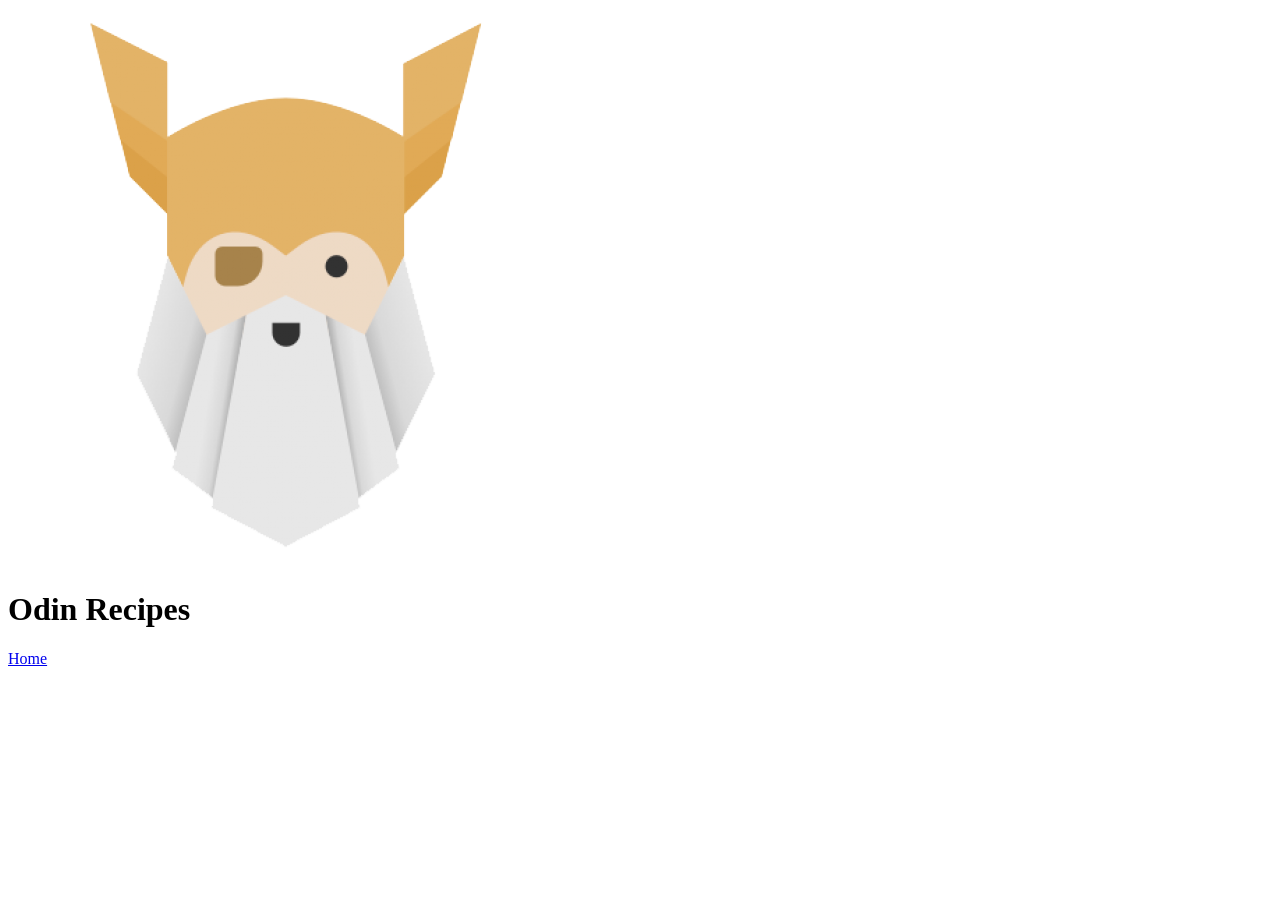
==== about.html @ fd5c009c "Add about.html, initial setup" ====
<!DOCTYPE html>
<html lang="en">
<head>
    <meta charset="UTF-8">
    <meta name="viewport" content="width=device-width, initial-scale=1.0">
    <title>TOP Project - Recipes</title>
    <link rel="stylesheet" href="style.css">
</head>
<body>
    <div class="header">
        <img class="logo" src="/pictures/logo.png" alt="TOP logo">
        <h1>Odin Recipes</h1>        
        <a href="about.html">Home</a>
    </div>
    
</body>
</html>
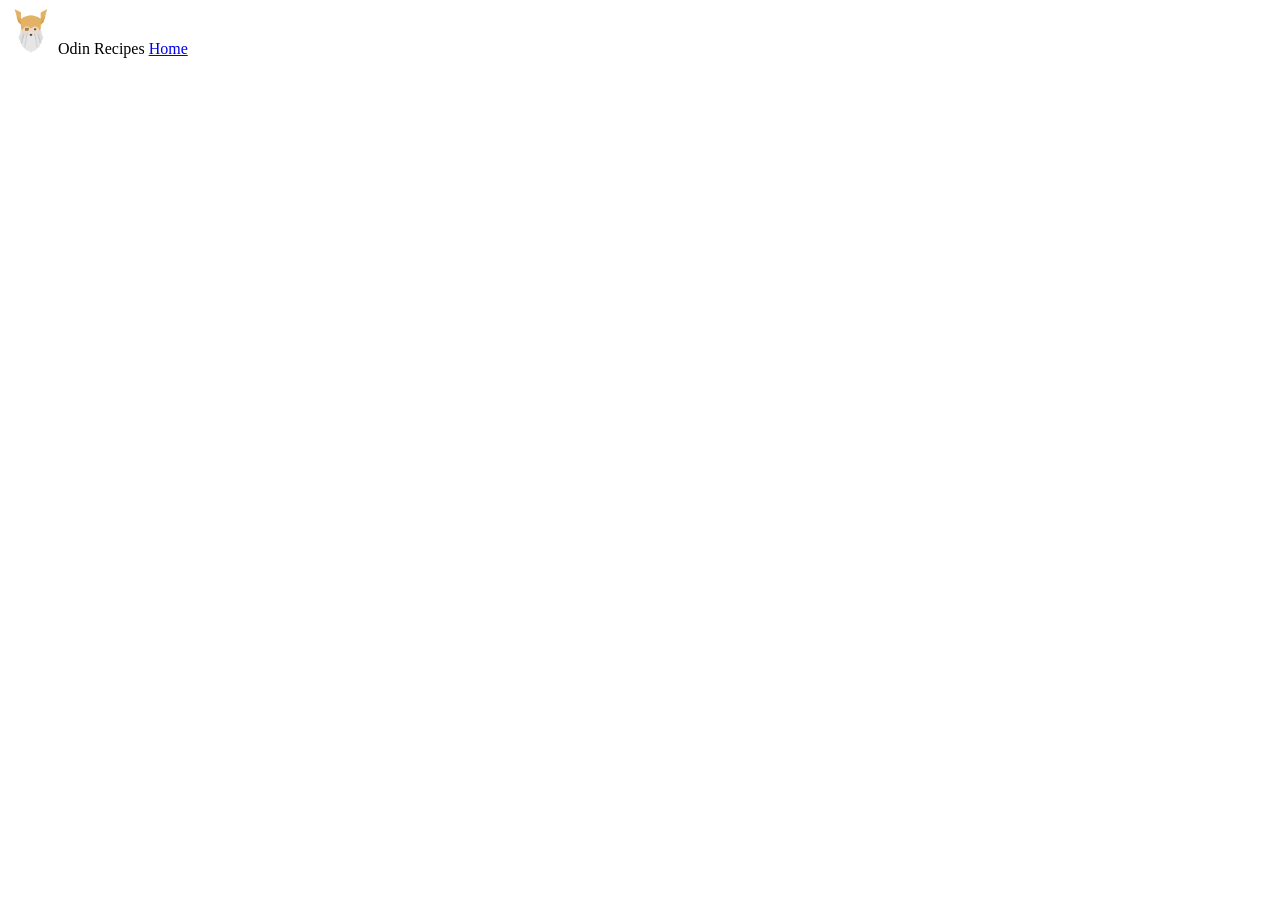
==== commit fd3c2f5f: "Set up header content in index and about pages" ====
--- a/about.html
+++ b/about.html
@@ -8,9 +8,9 @@
 </head>
 <body>
     <div class="header">
-        <img class="logo" src="/pictures/logo.png" alt="TOP logo">
-        <h1>Odin Recipes</h1>        
-        <a href="about.html">Home</a>
+        <img class="h-logo" class="logo" src="pictures/logo.png" alt="TOP logo" height="46px" width="46px">
+        <h1 class="h-title"></h1>Odin Recipes</h1>        
+        <a class="h-navigation" href="index.html">Home</a>
     </div>
     
 </body>
--- a/style.css
+++ b/style.css
@@ -0,0 +1,21 @@
+* {
+    box-sizing: border-box;
+}
+
+.header {
+    border: 0px 0px 1px 0px;
+    border-color: black;
+}
+
+.h-logo {
+    display: inline-block;
+}
+
+.h-title {
+    display: inline-block;
+}
+
+.h-navigation {
+    display: inline-block;
+}
+
